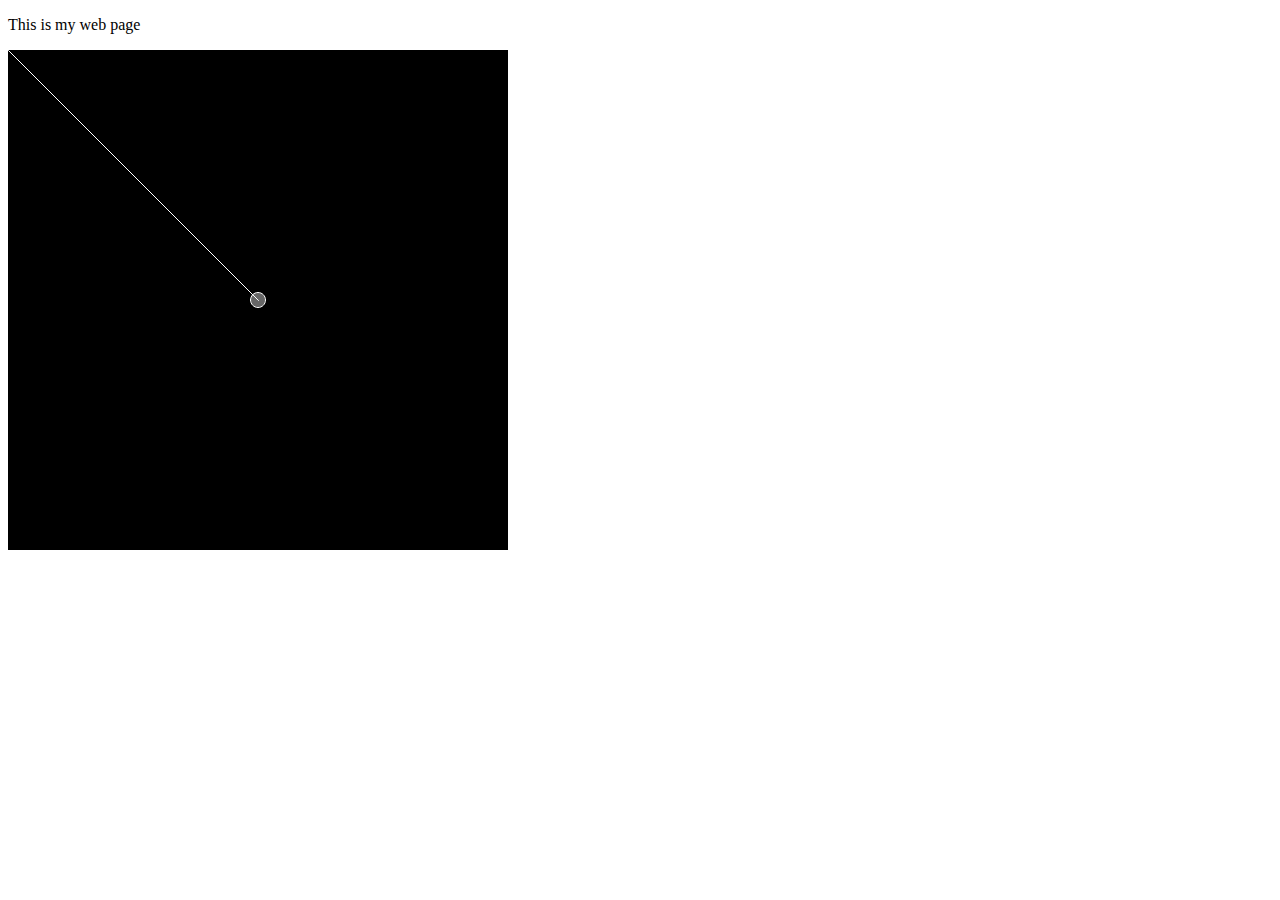
==== index.html @ a86a70a3 "Add basic box functionality" ====
<!DOCTYPE HTML PUBLIC "-//W3C//DTD HTML 4.01 Transitional//EN" "http://www.w3.org/TR/html4/loose.dtd">
<html lang="en">
<head>
<meta http-equiv="content-type" content="text/html; charset=utf-8">
<title>NUSH Hacks</title>
</head>
<body>
    <p>This is my web page</p>
</body>
<script src="./p5.min.js"></script>
<script src="./main.js"></script>
</html>
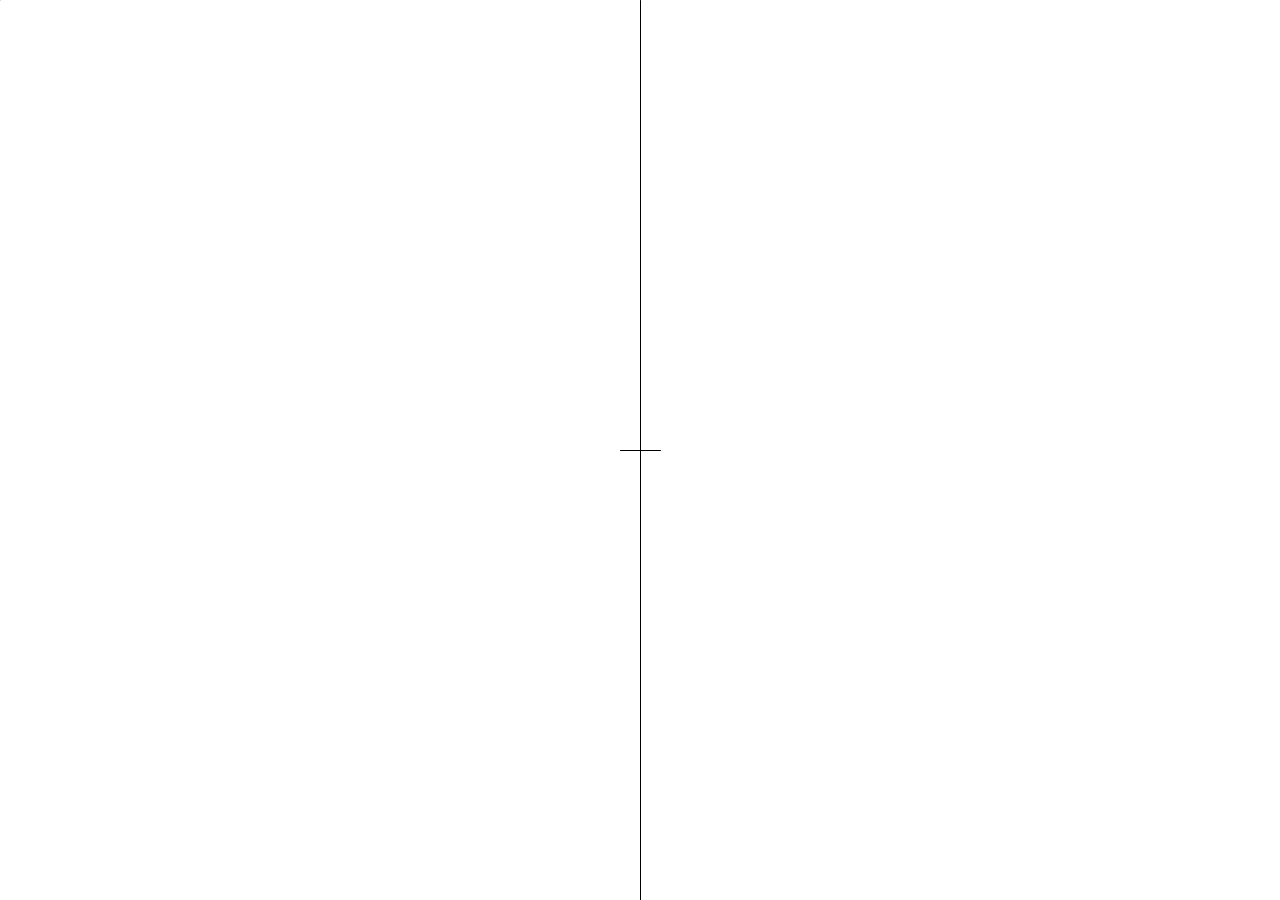
==== commit 3c79ba51: "Add sounds" ====
--- a/index.html
+++ b/index.html
@@ -1,12 +1,13 @@
 <!DOCTYPE HTML PUBLIC "-//W3C//DTD HTML 4.01 Transitional//EN" "http://www.w3.org/TR/html4/loose.dtd">
 <html lang="en">
+<link rel="stylesheet" type="text/css" href="./main.css">
 <head>
 <meta http-equiv="content-type" content="text/html; charset=utf-8">
 <title>NUSH Hacks</title>
 </head>
 <body>
-    <p>This is my web page</p>
 </body>
 <script src="./p5.min.js"></script>
+<script src="./p5.sound.min.js"></script>
 <script src="./main.js"></script>
-</html>+</html>
--- a/main.css
+++ b/main.css
@@ -0,0 +1,9 @@
+* { margin: 0; padding: 0;}
+
+body, html { height:100%; }
+/* 
+#defaultCanvas0 {
+    position:absolute;
+    width:100%;
+    height:100%;
+} */